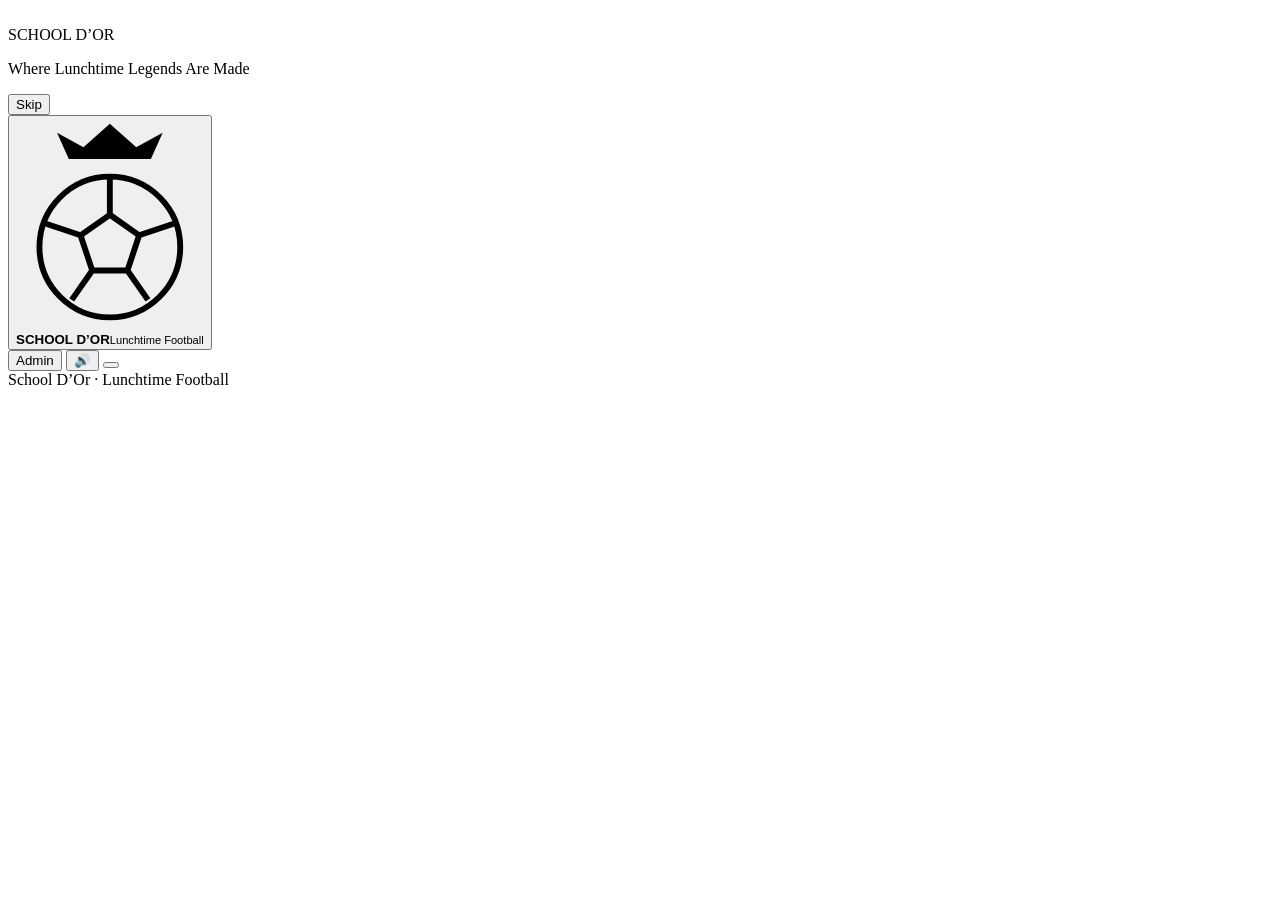
==== public/admin/index.html @ 317fb1f5 "Add files via upload" ====
<!DOCTYPE html>
<html lang="en"><head><meta charset="utf-8">
<meta name="viewport" content="width=device-width, initial-scale=1, viewport-fit=cover">
<meta name="theme-color" content="#080808">
<meta name="robots" content="noindex,nofollow">
<title>School D’Or · Lunchtime Football Awards</title>
<script>try{var d=document.documentElement;if(sessionStorage.getItem('sd_intro')||matchMedia('(prefers-reduced-motion: reduce)').matches)d.classList.add('noint');else sessionStorage.setItem('sd_intro','1')}catch(e){}</script>
<link rel="preload" as="image" href="/ball.jpg">
<link href="https://fonts.googleapis.com/css2?family=Cinzel:wght@500;700;800&family=Inter:wght@400;500;600&display=swap" rel="stylesheet">
<link rel="stylesheet" href="/style.css">
</head>
<body>
<svg width="0" height="0" style="position:absolute" aria-hidden="true"><defs>
<symbol id="i-crown" viewBox="0 0 64 44"><path d="M4 40h56v4H4zM6 34L2 8l16 14L32 2l14 20L62 8l-4 26z"/></symbol>
<symbol id="i-trophy" viewBox="0 0 64 64"><path d="M18 6h28v20a14 14 0 0 1-28 0zM18 10H6c0 12 6 16 13 17M46 10h12c0 12-6 16-13 17M28 40h8v10h-8zM18 54h28v4H18z"/></symbol>
<symbol id="i-star" viewBox="0 0 64 64"><path d="M32 4l8 20 22 2-17 14 6 22-19-12-19 12 6-22L2 26l22-2z"/></symbol>
<symbol id="i-sil" viewBox="0 0 100 100"><circle cx="50" cy="34" r="17" fill="#120e06"/><path d="M14 100c0-30 14-42 36-42s36 12 36 42z" fill="#120e06"/><path d="M14 100c0-30 14-42 36-42s36 12 36 42" fill="none" stroke="#d6a842" stroke-opacity=".35" stroke-width="1.5"/></symbol>
</defs></svg>
<div id="intro" aria-hidden="true"><div class="i-glow"></div><div class="i-spot"></div><div class="i-parts" id="iparts"></div>
<div class="i-stage"><img class="i-tr" src="/ball.jpg" alt=""><div class="i-title">SCHOOL D’OR</div><p class="i-tag">Where Lunchtime Legends Are Made</p></div>
<button id="skip" type="button">Skip</button></div>
<header class="nav" id="nav"><div class="bar">
<button class="brand" id="brand" type="button" aria-label="School D’Or home"><svg viewBox="0 0 64 72" fill="none" stroke="currentColor" stroke-width="2"><path d="M18 14l-4-9 9 5 9-8 9 8 9-5-4 9z" fill="currentColor" stroke="none"/><circle cx="32" cy="44" r="24"/><path d="M32 33l10 7-4 12H26l-4-12zM32 33V20M42 40l12-4M38 52l7 10M26 52l-7 10M22 40L10 36"/></svg><span><b class="gt">SCHOOL D’OR</b><small>Lunchtime Football</small></span></button>
<nav class="links" id="links" aria-label="Main"></nav>
<button class="adm" id="adm" type="button">Admin</button>
<button class="snd" id="snd" type="button" aria-label="Sound on or off">🔊</button>
<button class="burger" id="burger" type="button" aria-label="Menu" aria-expanded="false" aria-controls="links"><i></i><i></i><i></i></button>
</div></header>
<main><div id="v"></div><footer>School D’Or · Lunchtime Football<div class="cr" id="credits"></div></footer></main>
<div id="toast" role="status" aria-live="polite"></div>
<div id="modal"></div>
<script src="/audio.js"></script>
<script src="/scenes.js"></script>
<script src="/app.js"></script>
</body></html>
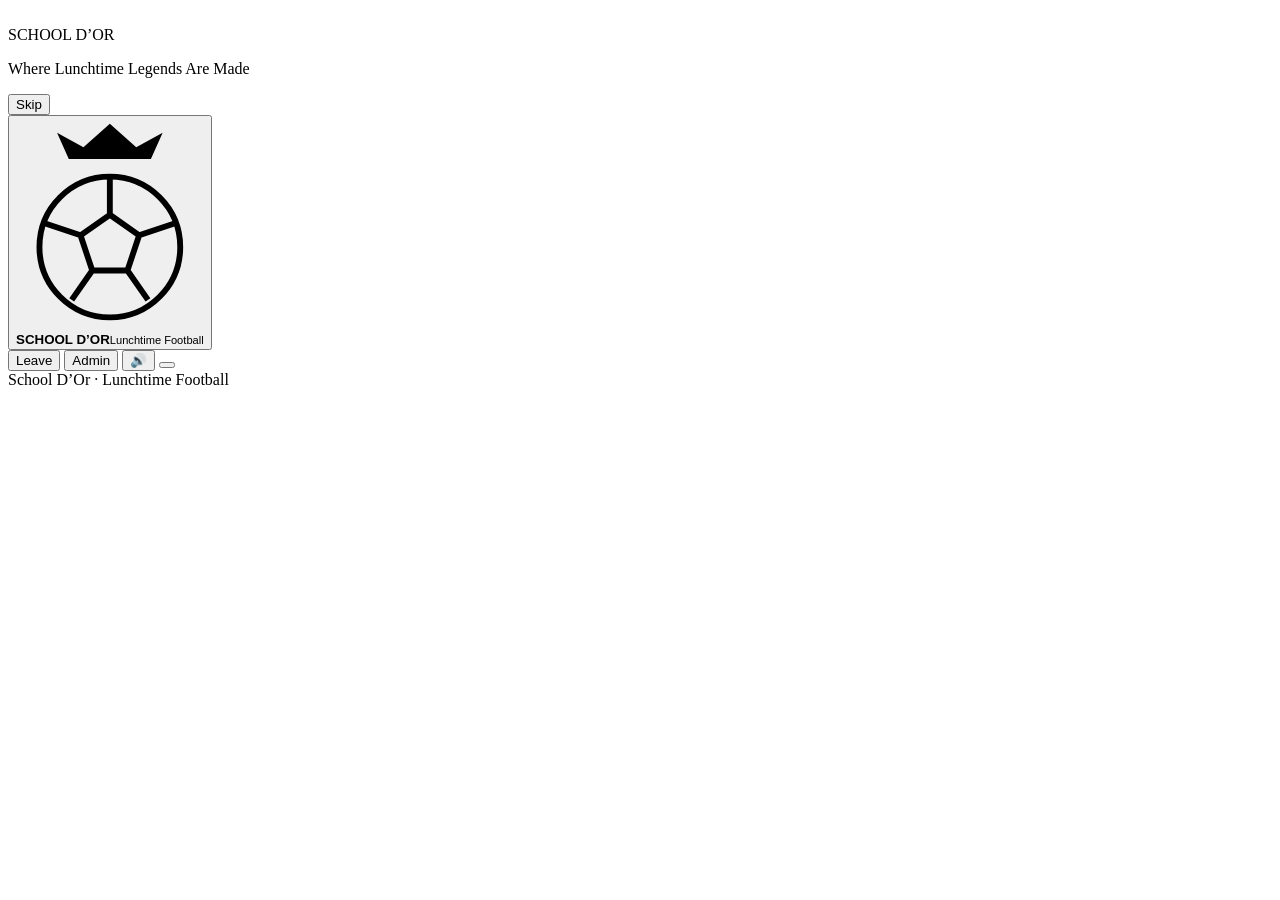
==== commit 723fec5e: "Add files via upload" ====
--- a/public/admin/index.html
+++ b/public/admin/index.html
@@ -22,6 +22,7 @@
 <header class="nav" id="nav"><div class="bar">
 <button class="brand" id="brand" type="button" aria-label="School D’Or home"><svg viewBox="0 0 64 72" fill="none" stroke="currentColor" stroke-width="2"><path d="M18 14l-4-9 9 5 9-8 9 8 9-5-4 9z" fill="currentColor" stroke="none"/><circle cx="32" cy="44" r="24"/><path d="M32 33l10 7-4 12H26l-4-12zM32 33V20M42 40l12-4M38 52l7 10M26 52l-7 10M22 40L10 36"/></svg><span><b class="gt">SCHOOL D’OR</b><small>Lunchtime Football</small></span></button>
 <nav class="links" id="links" aria-label="Main"></nav>
+<button class="adm" id="leave" type="button">Leave</button>
 <button class="adm" id="adm" type="button">Admin</button>
 <button class="snd" id="snd" type="button" aria-label="Sound on or off">🔊</button>
 <button class="burger" id="burger" type="button" aria-label="Menu" aria-expanded="false" aria-controls="links"><i></i><i></i><i></i></button>
@@ -32,4 +33,5 @@
 <script src="/audio.js"></script>
 <script src="/scenes.js"></script>
 <script src="/app.js"></script>
+<script src="/admin.js"></script>
 </body></html>
